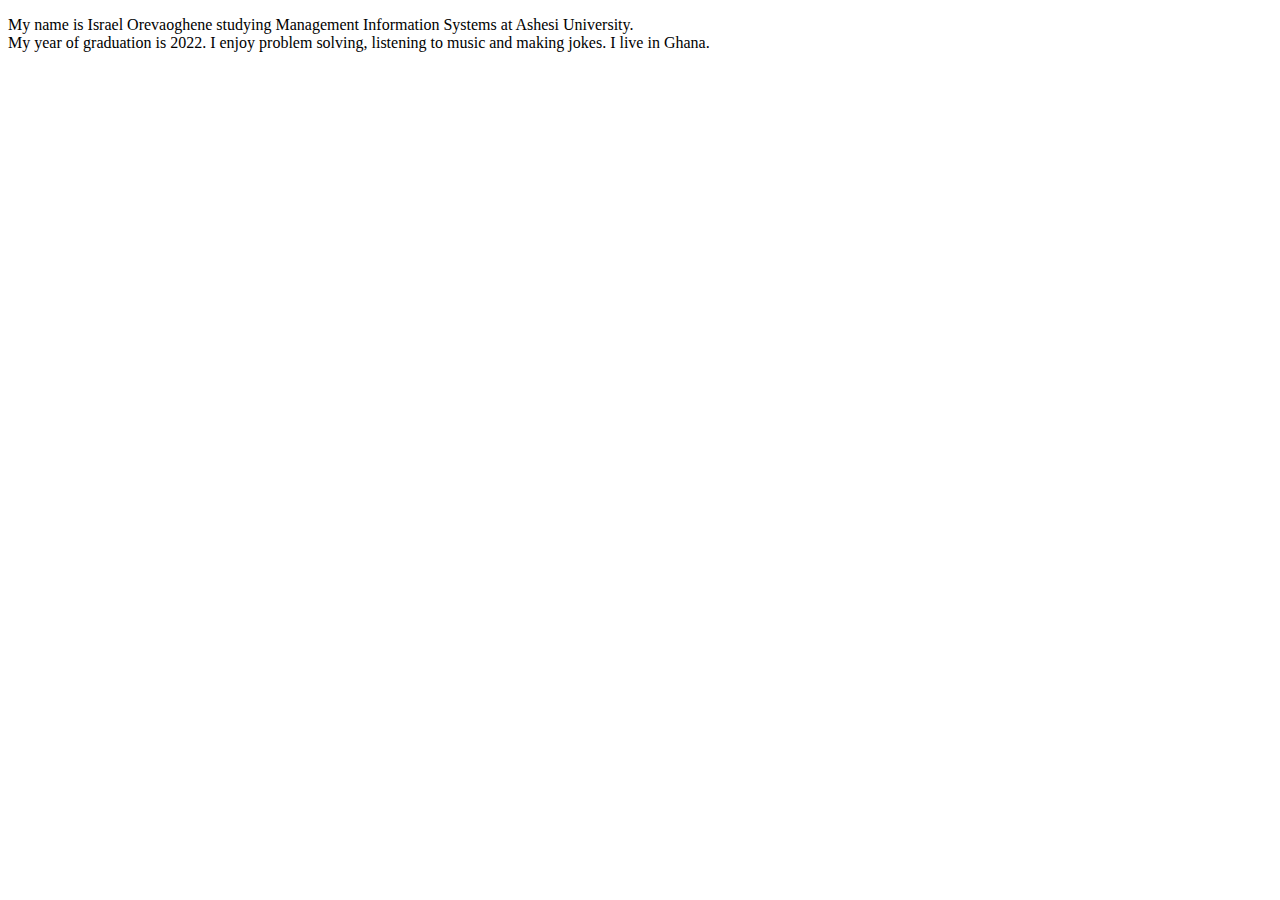
==== index.html @ 0fa16eed "Adding index.html" ====
<!DOCTYPE html>
<html>
<head>
<title>Israel Orevaoghene's Portfolio Page</title>
<meta charset="utf-8">
</head>

<body>
    <p>My name is Israel Orevaoghene studying Management Information Systems at Ashesi University.<br> 
        My year of graduation is 2022. I enjoy problem solving, listening to music and making jokes.
        I live in Ghana.
    </p>
</body>
</html>
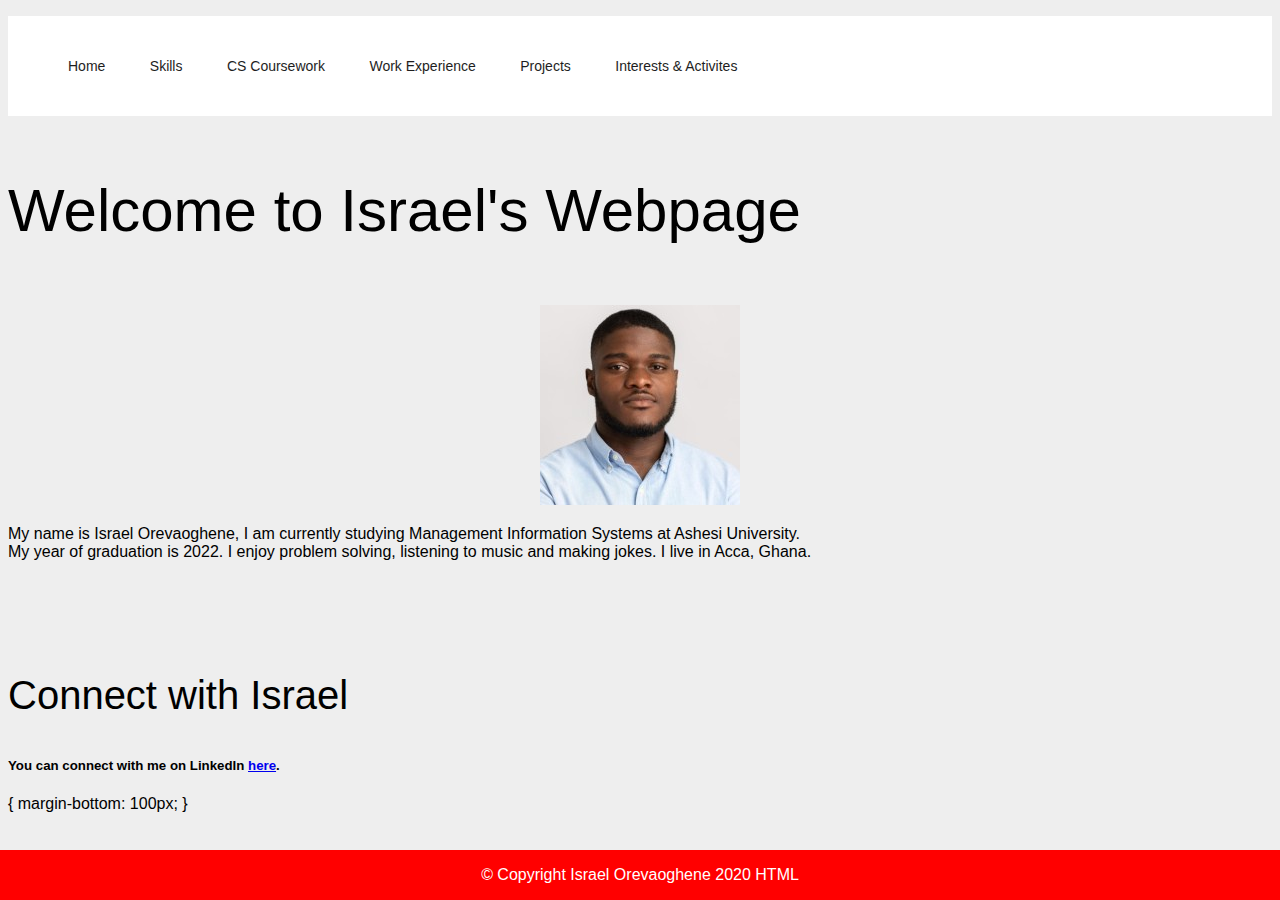
==== commit 1604ec03: "update" ====
--- a/index.html
+++ b/index.html
@@ -1,14 +1,66 @@
 <!DOCTYPE html>
 <html>
 <head>
-<title>Israel Orevaoghene's Portfolio Page</title>
-<meta charset="utf-8">
+    <meta charset="utf-8">
+    <title>Israel Orevaoghene's Portfolio Page</title>
+    <link rel="stylesheet" href= "stylesheet.css">
+
+    <meta name="viewport" content="width=device-width, initial-scale=1">
+    <style>
+.footer {
+   position: fixed;
+   left: 0;
+   bottom: 0;
+   width: 100%;
+   background-color: red;
+   color: white;
+   text-align: center;
+}
+</style>
+
 </head>
 
-<body>
-    <p>My name is Israel Orevaoghene studying Management Information Systems at Ashesi University.<br> 
+<body style="color:black(29, 51, 25); font-family: Helvetica Neue,Helvetica,Arial,sans-serif; background-color: white(167, 143, 112);">
+<nav>
+    <ul>
+        <li><a href="index.html">Home</a></li>
+        <li><a href="skills.html">Skills</a></li> 
+        <li><a href="CS Coursework.html">CS Coursework</a></li>
+        <li><a href="Work Experience.html">Work Experience</a></li>
+        <li><a href="Projects.html">Projects</a></li>
+        <li><a href="Interests and activities.html">Interests & Activites</a></li>
+    </ul>
+        </nav>
+    
+    <p style="color:black;font-size:60px;">Welcome to Israel's Webpage</p> 
+    <p class="aligncenter">
+    <img src="Profilepic.jpg" alt="My profile picture">
+     </p>
+     <style>
+        .aligncenter {
+            text-align: center;
+        }
+        </style>
+        
+    <p>My name is Israel Orevaoghene, I am currently studying Management Information Systems at Ashesi University.<br> 
         My year of graduation is 2022. I enjoy problem solving, listening to music and making jokes.
-        I live in Ghana.
+        I live in Acca, Ghana.<br><br><br><br><br>
     </p>
+
+    <p style="color:black;font-size: 40px;">Connect with Israel<br>
+
+        <h5>You can connect with me on LinkedIn
+        <a href="https://www.linkedin.com/in/israel-orevaoghene-57b482172/">here</a>.</h5>
+        </p>
+       
+        {
+            margin-bottom: 100px;
+        }
+
+        <div class="footer">
+        <p>&copy; Copyright Israel Orevaoghene 2020 HTML</p>
+        </div>
+               
+
 </body>
-</html>+</html>
--- a/stylesheet.css
+++ b/stylesheet.css
@@ -0,0 +1,34 @@
+body{
+    
+    background-color: #eee
+}
+
+nav {
+    
+    width: 100%;
+    height: 100px;
+    background-color: #fff;
+}
+
+ul {
+    
+}
+
+ul li {
+    
+        list-style:none;
+        display: inline-block;
+        line-height: 100px;
+        
+}
+
+ul li a {
+  display: block;
+  text-decoration: none;
+  font-size: 14px;
+  font-family: Arial, Helvetica, sans-serif;
+  color: #1e1e1e;
+  padding: 0 20px;
+}
+
+
